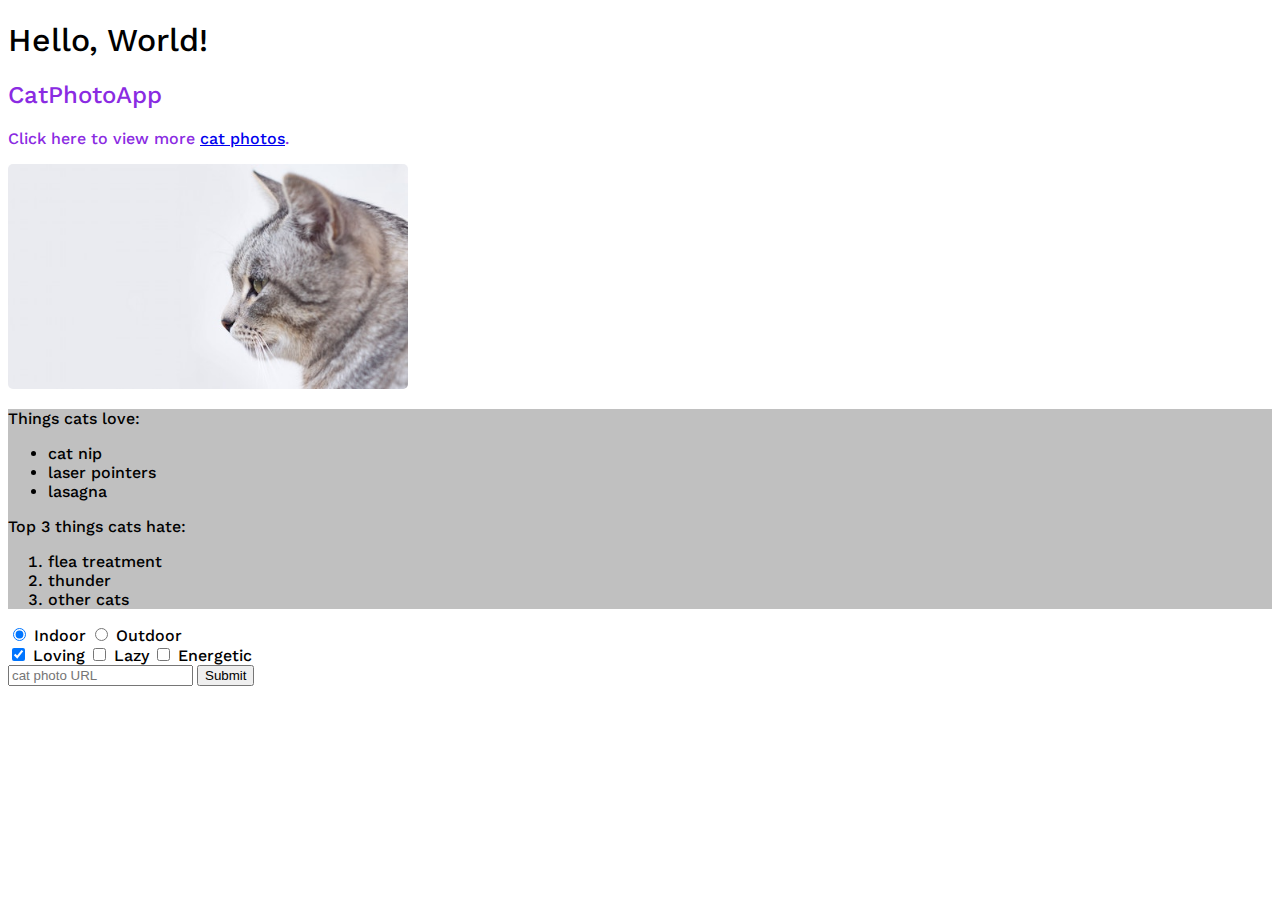
==== index.html @ d38af375 "text updates" ====
<!DOCTYPE html>
<html lang="en">
<head>
	<meta charset="UTF-8">
	<meta name="viewport" content="width=device-width, initial-scale=1.0">
	<meta http-equiv="X-UA-Compatible" content="ie=edge">
	<title>Main page</title>
</head>
<body>
	<h1>Hello, World!</h1>

	<link href="https://fonts.googleapis.com/css?family=Work+Sans&display=swap" rel="stylesheet">
<style>
  .red-text {
    color: blueviolet;
  }

  h1, h2, p, ul, ol, label {
    font-family: Work sans, sans-serif;
	font-weight: 500;
  }

  .thick-green-border {
    border-radius: 5px;
  }

  .smaller-image {
    width: 400px;
  }

  .silver-background {
    background-color: silver;
  }
</style>

<h2 class="red-text">CatPhotoApp</h2>
<main>
  <p class="red-text">Click here to view more <a href="#">cat photos</a>.</p>

  <a href="#"><img class="smaller-image thick-green-border" src="/assets/gray_cat.jpg" alt="A cute orange cat lying on its back."></a>

  <div class="silver-background">
    <p>Things cats love:</p>
    <ul>
      <li>cat nip</li>
      <li>laser pointers</li>
      <li>lasagna</li>
    </ul>
    <p>Top 3 things cats hate:</p>
    <ol>
      <li>flea treatment</li>
      <li>thunder</li>
      <li>other cats</li>
    </ol>
  </div>

  <form action="/submit-cat-photo" id="cat-photo-form">
    <label><input type="radio" name="indoor-outdoor" checked> Indoor</label>
    <label><input type="radio" name="indoor-outdoor"> Outdoor</label><br>
    <label><input type="checkbox" name="personality" checked> Loving</label>
    <label><input type="checkbox" name="personality"> Lazy</label>
    <label><input type="checkbox" name="personality"> Energetic</label><br>
    <input type="text" placeholder="cat photo URL" required>
    <button type="submit">Submit</button>
  </form>
</main>


</body>
</html>
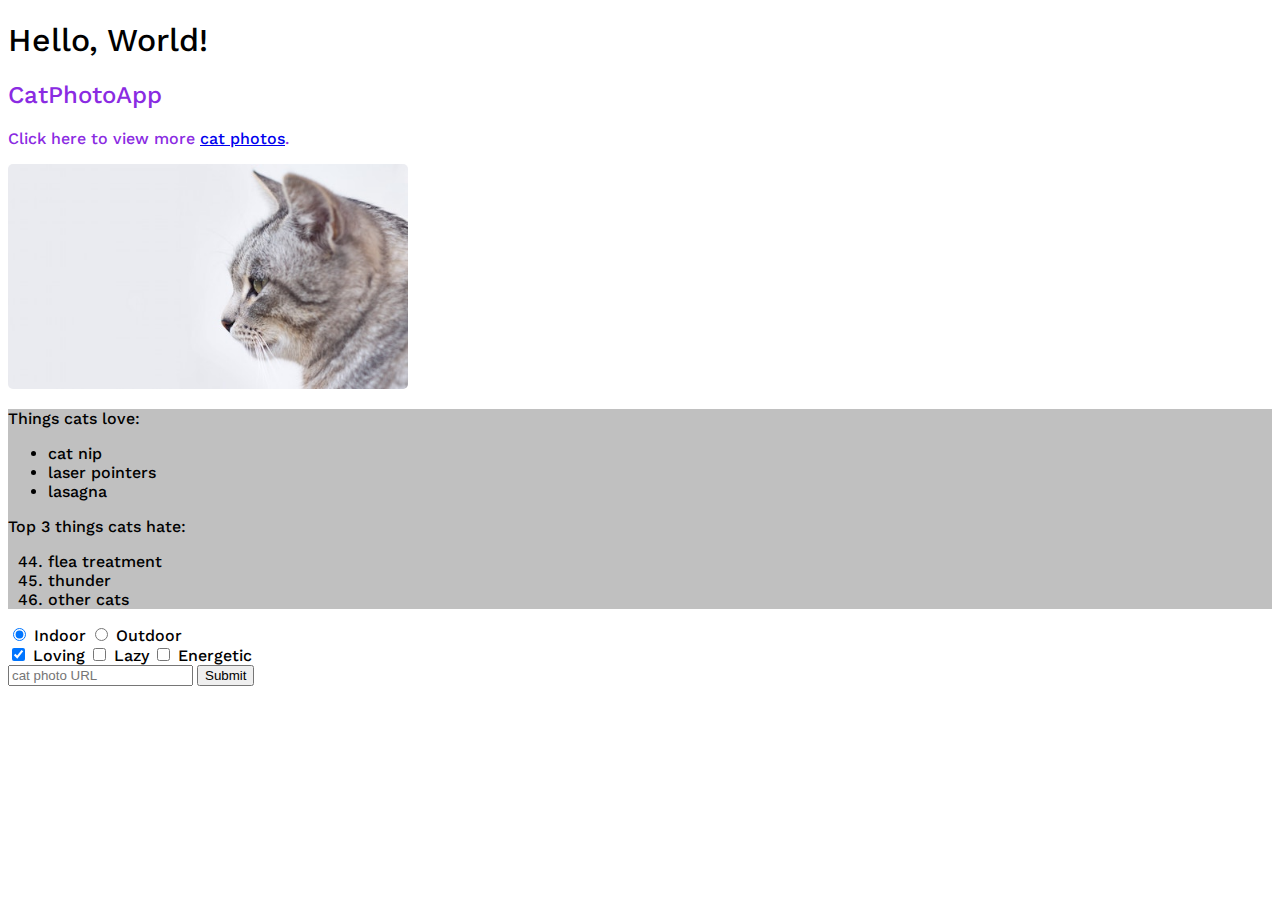
==== commit 97e5667f: "ol correct" ====
--- a/index.html
+++ b/index.html
@@ -47,7 +47,7 @@
       <li>lasagna</li>
     </ul>
     <p>Top 3 things cats hate:</p>
-    <ol>
+    <ol start="44">
       <li>flea treatment</li>
       <li>thunder</li>
       <li>other cats</li>
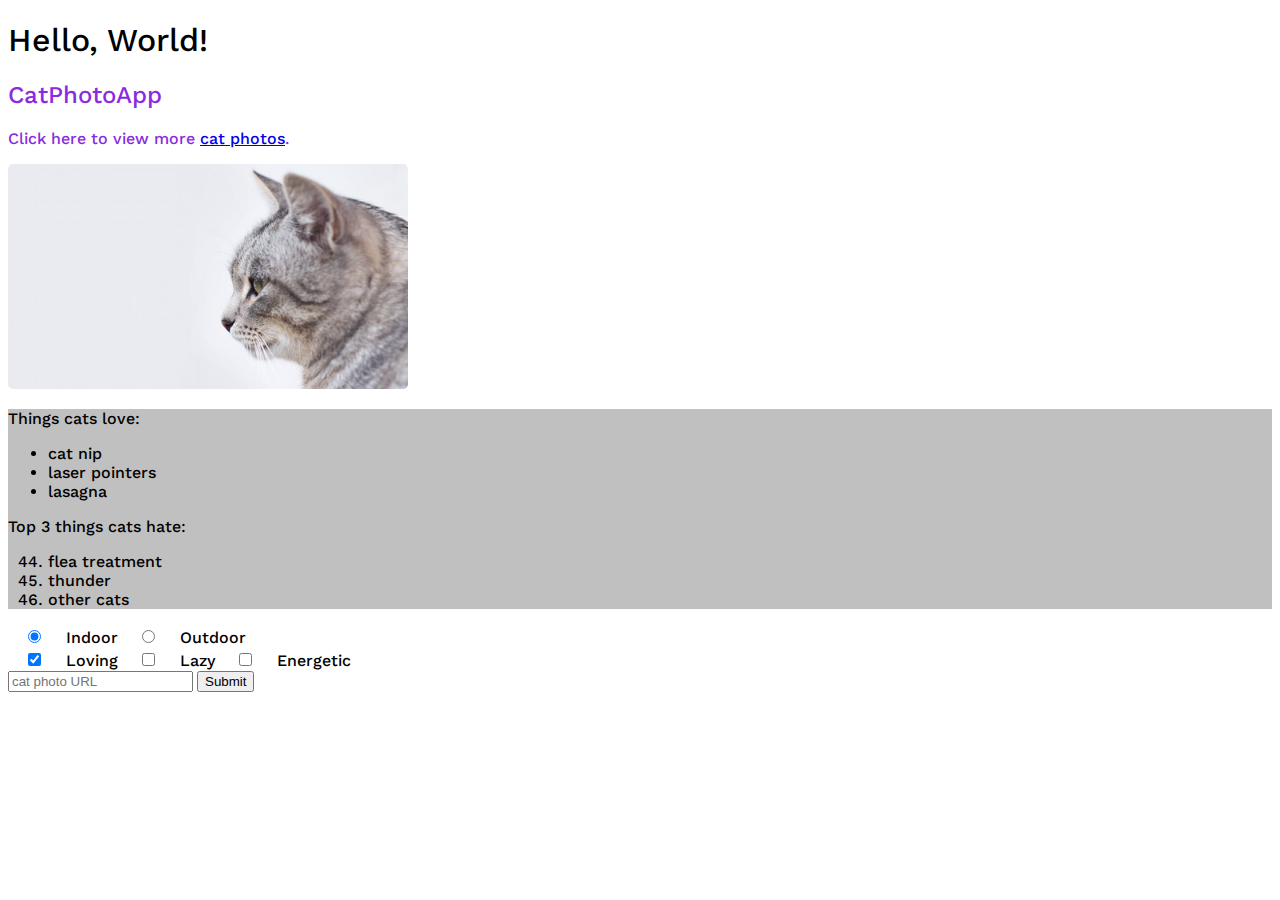
==== commit 8ad2f792: "padding updates" ====
--- a/index.html
+++ b/index.html
@@ -11,6 +11,9 @@
 
 	<link href="https://fonts.googleapis.com/css?family=Work+Sans&display=swap" rel="stylesheet">
 <style>
+	[type="radio"],[type="checkbox"]{
+		margin: 5px 20px 5px 20px;
+	}
   .red-text {
     color: blueviolet;
   }
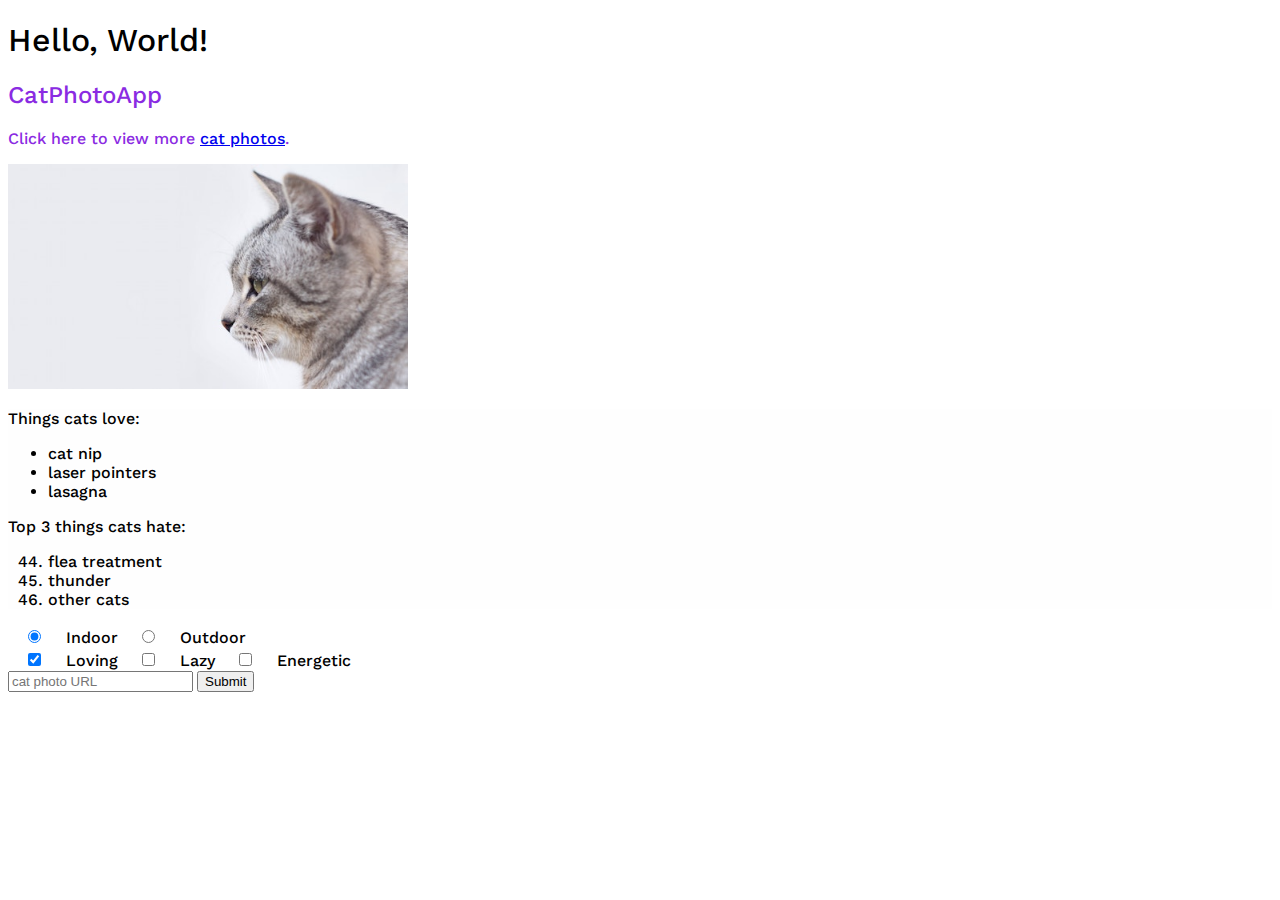
==== commit af81aa6a: "Style updates" ====
--- a/index.html
+++ b/index.html
@@ -22,17 +22,13 @@
     font-family: Work sans, sans-serif;
 	font-weight: 500;
   }
-
-  .thick-green-border {
-    border-radius: 5px;
-  }
-
+  
   .smaller-image {
     width: 400px;
   }
 
   .silver-background {
-    background-color: silver;
+    background-color: #fefefe;
   }
 </style>
 
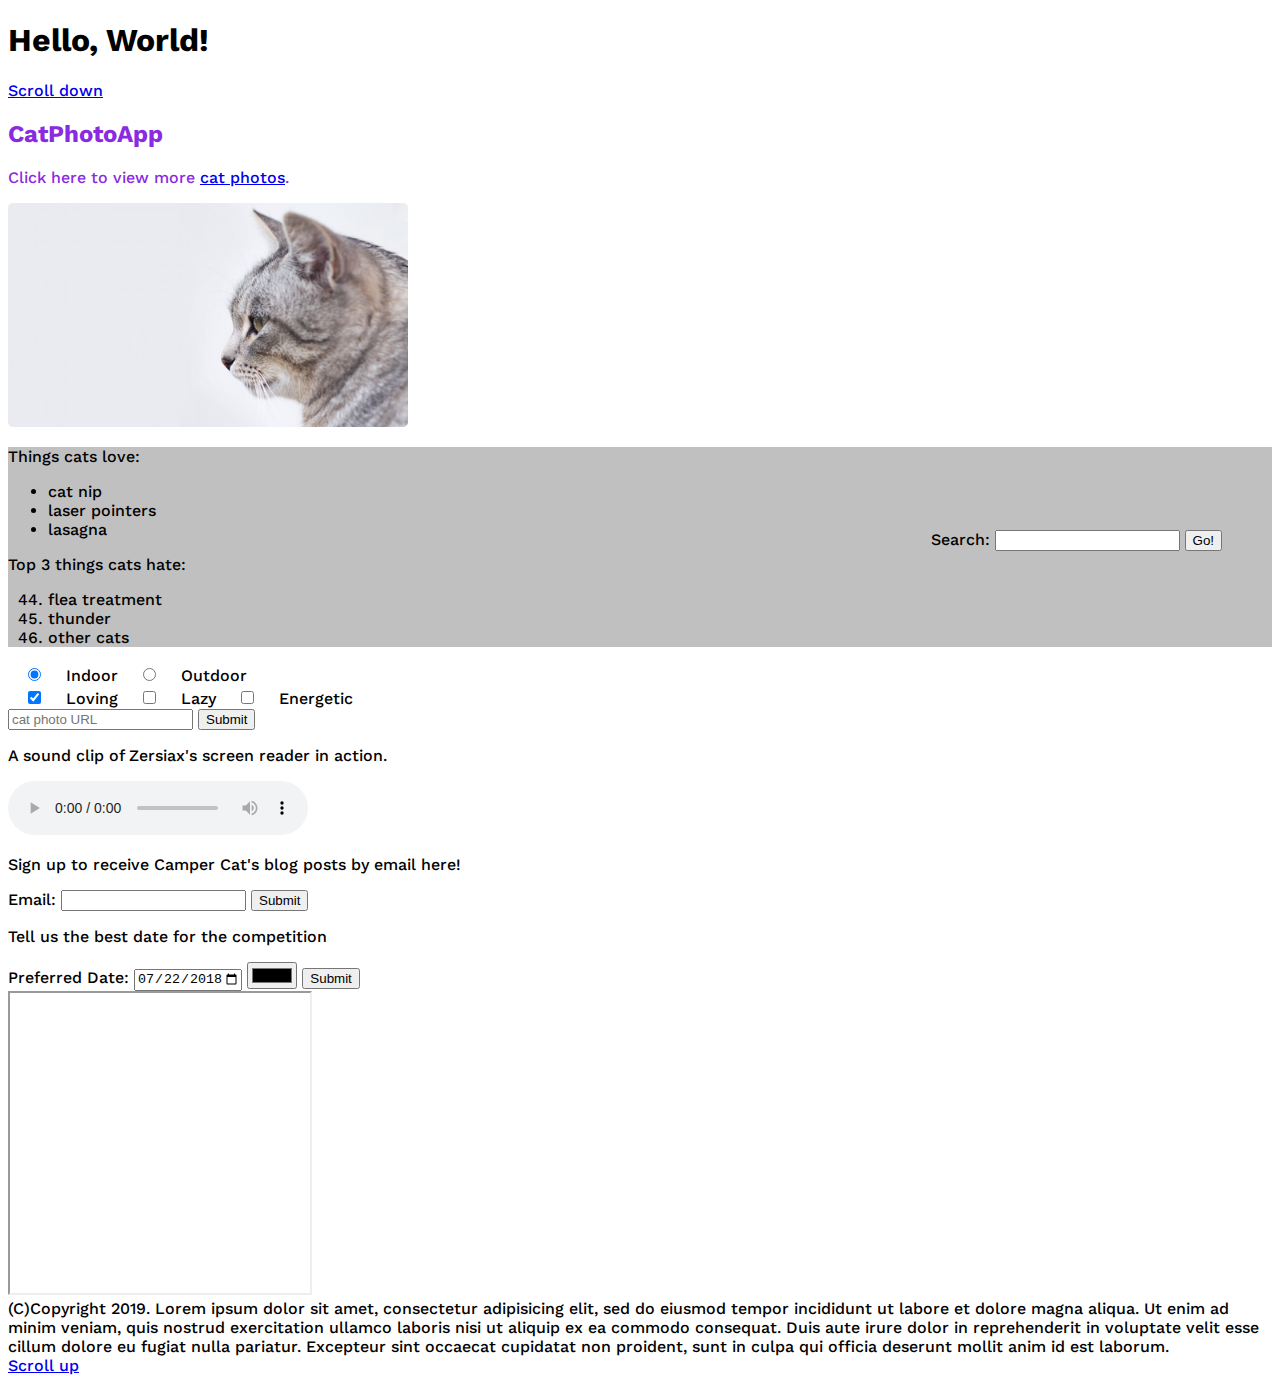
==== commit 445ce096: "Global updates" ====
--- a/index.html
+++ b/index.html
@@ -1,34 +1,49 @@
 <!DOCTYPE html>
 <html lang="en">
 <head>
-	<meta charset="UTF-8">
-	<meta name="viewport" content="width=device-width, initial-scale=1.0">
-	<meta http-equiv="X-UA-Compatible" content="ie=edge">
-	<title>Main page</title>
+  <meta charset="UTF-8">
+  <meta name="viewport" content="width=device-width, initial-scale=1.0">
+  <meta http-equiv="X-UA-Compatible" content="ie=edge">
+  <title>Main page</title>
 </head>
 <body>
-	<h1>Hello, World!</h1>
+  <header>
+  <h1>Hello, World!</h1>
+</header>
+<a href="#footer">Scroll down</a>
+  <link href="https://fonts.googleapis.com/css?family=Work+Sans&display=swap" rel="stylesheet">
+<style>
+  body {
+    font-family: Work sans, sans-serif;
+  font-weight: 500;
+  }
+    #searchbar {
+    position: absolute;
+    top: -200px;
+    right: 50px;
 
-	<link href="https://fonts.googleapis.com/css?family=Work+Sans&display=swap" rel="stylesheet">
-<style>
-	[type="radio"],[type="checkbox"]{
-		margin: 5px 20px 5px 20px;
-	}
+  }
+  section {
+    position: relative;
+  }
+
+  [type="radio"],[type="checkbox"]{
+    margin: 5px 20px 5px 20px;
+  }
   .red-text {
     color: blueviolet;
   }
 
-  h1, h2, p, ul, ol, label {
-    font-family: Work sans, sans-serif;
-	font-weight: 500;
+  .thick-green-border {
+    border-radius: 5px;
   }
-  
+
   .smaller-image {
     width: 400px;
   }
 
   .silver-background {
-    background-color: #fefefe;
+    background-color: silver;
   }
 </style>
 
@@ -36,7 +51,7 @@
 <main>
   <p class="red-text">Click here to view more <a href="#">cat photos</a>.</p>
 
-  <a href="#"><img class="smaller-image thick-green-border" src="/assets/gray_cat.jpg" alt="A cute orange cat lying on its back."></a>
+  <a href="#"><img class="smaller-image thick-green-border" src="assets/gray_cat.jpg" alt="A cute orange cat lying on its back."></a>
 
   <div class="silver-background">
     <p>Things cats love:</p>
@@ -64,6 +79,53 @@
   </form>
 </main>
 
+<body>
+  <section>
+    <form id="searchbar">
+      <label for="search">Search:</label>
+      <input type="search" id="search" name="search">
+      <input type="submit" name="submit" value="Go!">
+    </form>
+  </section>
+</body>
 
+<div>
+    <p>A sound clip of Zersiax's screen reader in action.</p>
+<audio id="my audio" controls>
+  <source src="https://s3.amazonaws.com/freecodecamp/screen-reader.mp3" type="audio/mpeg"/>
+  </audio>
+</div>
+
+<section>
+    <form>
+      <p>Sign up to receive Camper Cat's blog posts by email here!</p>
+      <label for="email">Email:</label>
+      <input type="email" id="email" name="email">
+      <input type="submit" name="submit" value="Submit">
+      <p>Tell us the best date for the competition</p>
+      <label for="pickdate">Preferred Date:</label>
+
+        <!-- Add your code below this line -->
+<input type="date" id="pickdate" name="date" value="2018-07-22"
+min="2018-01-01" max="2019-12-12">
+<input type="color" id="pickcolor" name="color">
+
+
+        <!-- Add your code above this line -->
+
+        <input type="submit" name="submit" value="Submit">
+      </form>
+  </section>
+
+<iframe width="300", height="300" src="https://www.ss.com/"></iframe>
+<footer id="footer">
+  (C)Copyright 2019. Lorem ipsum dolor sit amet, consectetur adipisicing elit, sed do eiusmod
+tempor incididunt ut labore et dolore magna aliqua. Ut enim ad minim veniam,
+quis nostrud exercitation ullamco laboris nisi ut aliquip ex ea commodo
+consequat. Duis aute irure dolor in reprehenderit in voluptate velit esse
+cillum dolore eu fugiat nulla pariatur. Excepteur sint occaecat cupidatat non
+proident, sunt in culpa qui officia deserunt mollit anim id est laborum.
+</footer>
+<a href="#">Scroll up</a>
 </body>
 </html>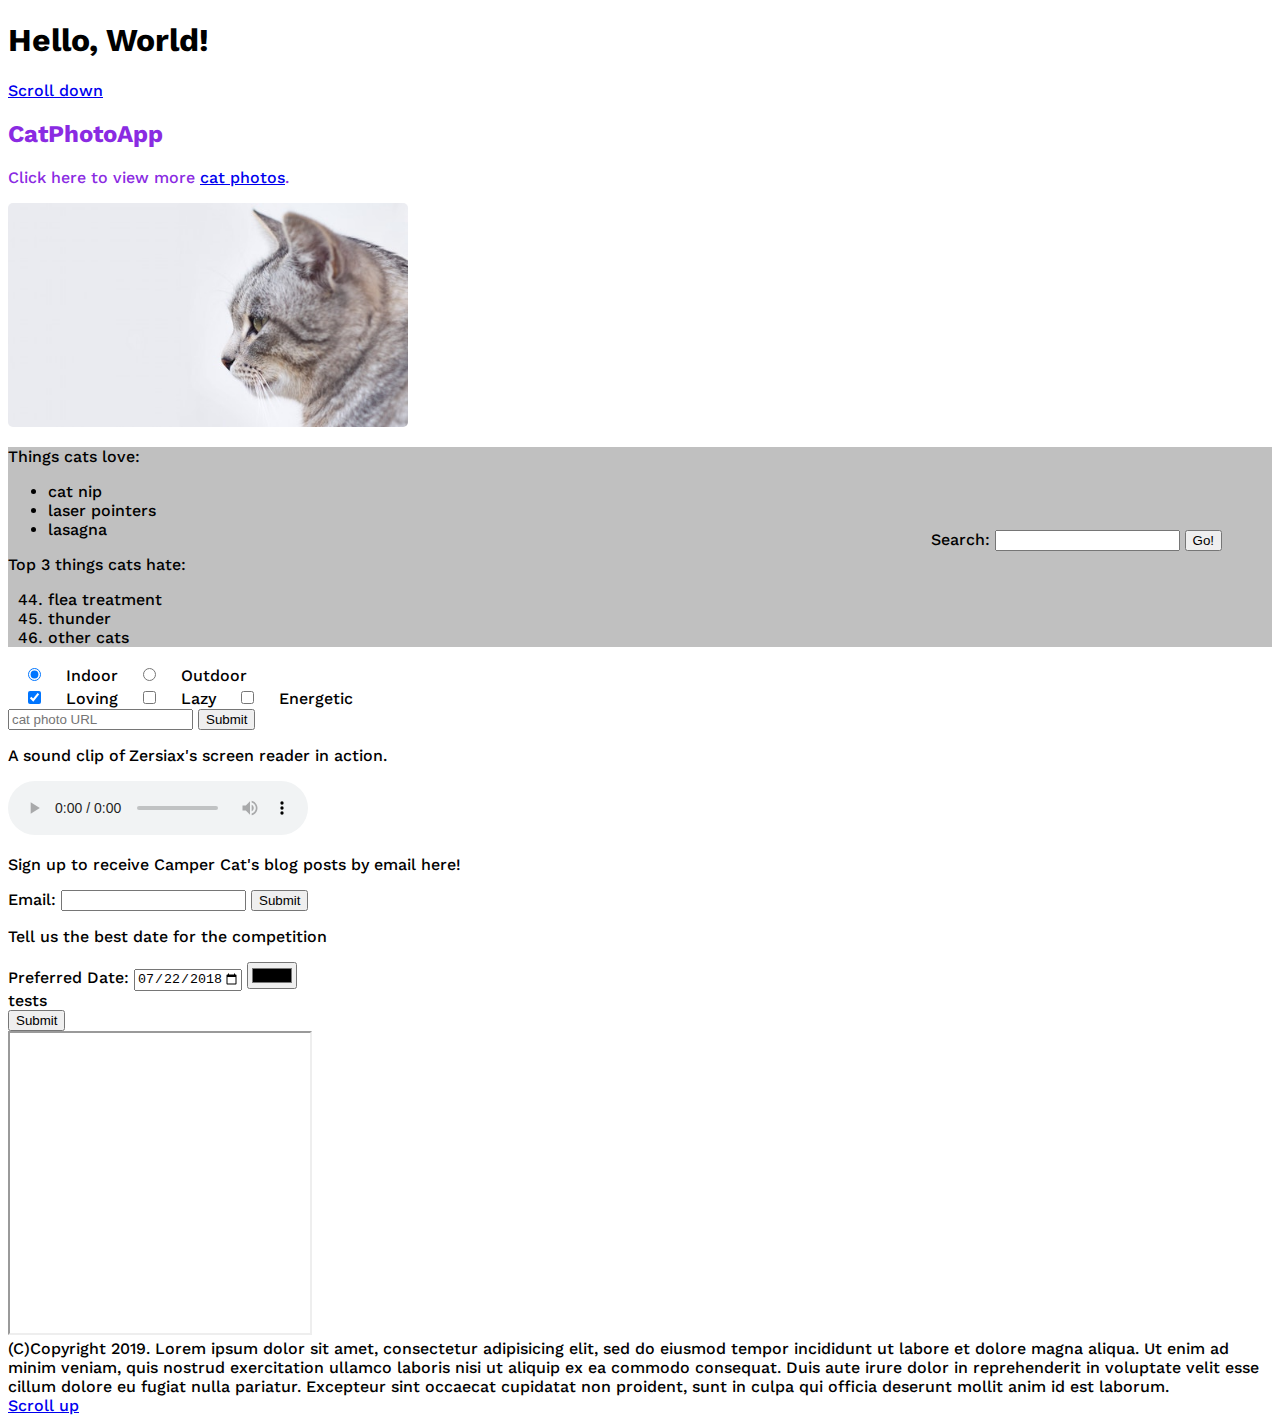
==== commit 638d9c6a: "div izmainas" ====
--- a/index.html
+++ b/index.html
@@ -109,6 +109,7 @@
 <input type="date" id="pickdate" name="date" value="2018-07-22"
 min="2018-01-01" max="2019-12-12">
 <input type="color" id="pickcolor" name="color">
+<div>tests</div>
 
 
         <!-- Add your code above this line -->
